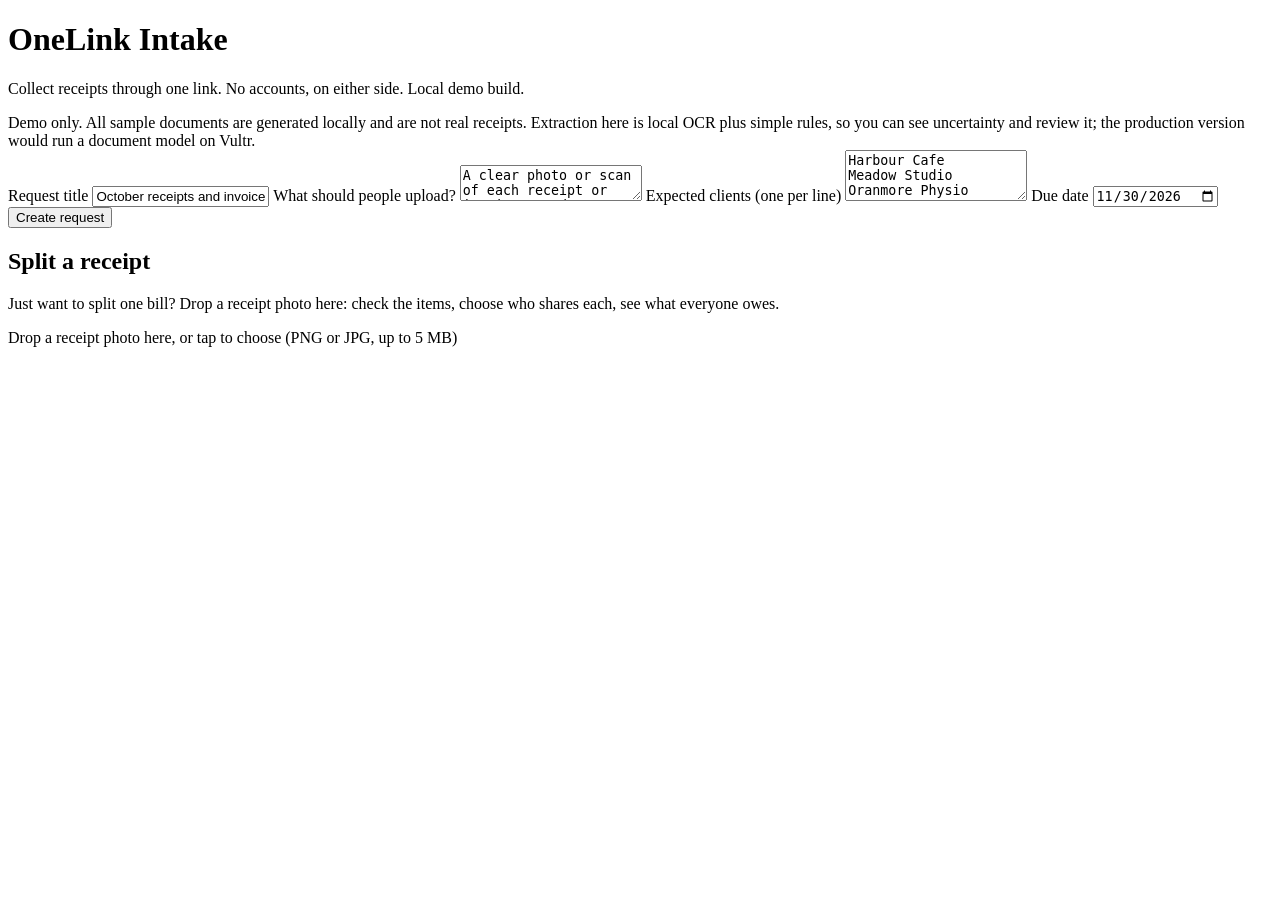
==== public/index.html @ fbf691d6 "OneLink: local receipt intake and splitting Dual local OCR engines (RapidOCR PP-OCRv4 + Tesseract) w" ====
<!doctype html><html lang="en"><head><meta charset="utf-8"><meta name="viewport" content="width=device-width,initial-scale=1">
<title>OneLink Intake - local demo</title><link rel="stylesheet" href="/style.css"></head><body><div class="wrap">
<div class="card">
<h1>OneLink Intake</h1>
<p class="sub">Collect receipts through one link. No accounts, on either side. Local demo build.</p>
<div class="note">Demo only. All sample documents are generated locally and are not real receipts. Extraction here is local OCR plus simple rules, so you can see uncertainty and review it; the production version would run a document model on Vultr.</div>
<label for="title">Request title</label>
<input id="title" type="text" value="October receipts and invoices">
<label for="need">What should people upload?</label>
<textarea id="need" rows="2">A clear photo or scan of each receipt or invoice: vendor, date, total and VAT visible.</textarea>
<label for="clients">Expected clients (one per line)</label>
<textarea id="clients" rows="3">Harbour Cafe
Meadow Studio
Oranmore Physio</textarea>
<label for="due">Due date</label>
<input id="due" type="date" value="2026-11-30">
<button id="go">Create request</button>
</div>
<div class="card">
<h2>Split a receipt</h2>
<p class="sub">Just want to split one bill? Drop a receipt photo here: check the items, choose who shares each, see what everyone owes.</p>
<div class="drop" id="sdrop">Drop a receipt photo here, or tap to choose (PNG or JPG, up to 5 MB)<input id="spick" type="file" accept="image/png,image/jpeg" hidden></div>
<div id="slog"></div>
</div>
<div class="card" id="result" hidden>
<h2>Your two links</h2>
<p class="small">Hand the upload link to clients. Keep the owner link secret: anyone holding it has full control, and losing it means losing access.</p>
<label>Upload link (share this)</label><div class="linkbox" id="uplink"></div>
<label>Owner link (keep private)</label><div class="linkbox" id="ownlink"></div>
<p class="small" id="exp"></p>
</div>
</div>
<script>
const sdrop = document.getElementById('sdrop'), spick = document.getElementById('spick');
sdrop.onclick = () => spick.click();
sdrop.ondragover = e => { e.preventDefault(); sdrop.classList.add('over'); };
sdrop.ondragleave = () => sdrop.classList.remove('over');
sdrop.ondrop = e => { e.preventDefault(); sdrop.classList.remove('over'); ssend(e.dataTransfer.files); };
spick.onchange = () => ssend(spick.files);
async function ssend(files) {
  if (!files || !files.length) return;
  const el = document.createElement('div'); el.className = 'small'; el.textContent = files[0].name + ' - uploading...'; slog.appendChild(el);
  const req = await fetch('/api/requests', { method: 'POST', body: JSON.stringify({ title: 'Receipt split', need: '', clients: [], due: '', mode: 'split' }) }).then(r => r.json());
  if (req.error) { el.textContent = 'failed: ' + req.error; return; }
  const slug = req.uploadPath.split('/').pop();
  const token = req.ownerPath.split('/').pop();
  const up = await fetch('/api/upload/' + slug + '?filename=' + encodeURIComponent(files[0].name) + '&uploader=' + encodeURIComponent('me'), { method: 'POST', body: files[0] }).then(r => r.json());
  if (up.error) { el.textContent = 'failed: ' + up.error; return; }
  el.textContent = files[0].name + ' - reading items...';
  location.href = '/s/' + token + '/' + up.id;
}
document.getElementById('go').onclick = async () => {
  const body = {
    title: title.value, need: need.value,
    clients: clients.value.split('\n').map(s => s.trim()).filter(Boolean),
    due: due.value,
  };
  const r = await fetch('/api/requests', { method: 'POST', body: JSON.stringify(body) }).then(r => r.json());
  if (r.error) return alert(r.error);
  const base = location.origin;
  uplink.textContent = base + r.uploadPath;
  ownlink.textContent = base + r.ownerPath;
  exp.textContent = 'Access ends ' + new Date(r.expiresAt).toDateString() + (r.expiryNote ? ' - ' + r.expiryNote : '') + ' Stored files are deleted in the next hourly cleanup after expiry.';
  result.hidden = false;
  result.scrollIntoView({ behavior: 'smooth' });
};
</script></body></html>
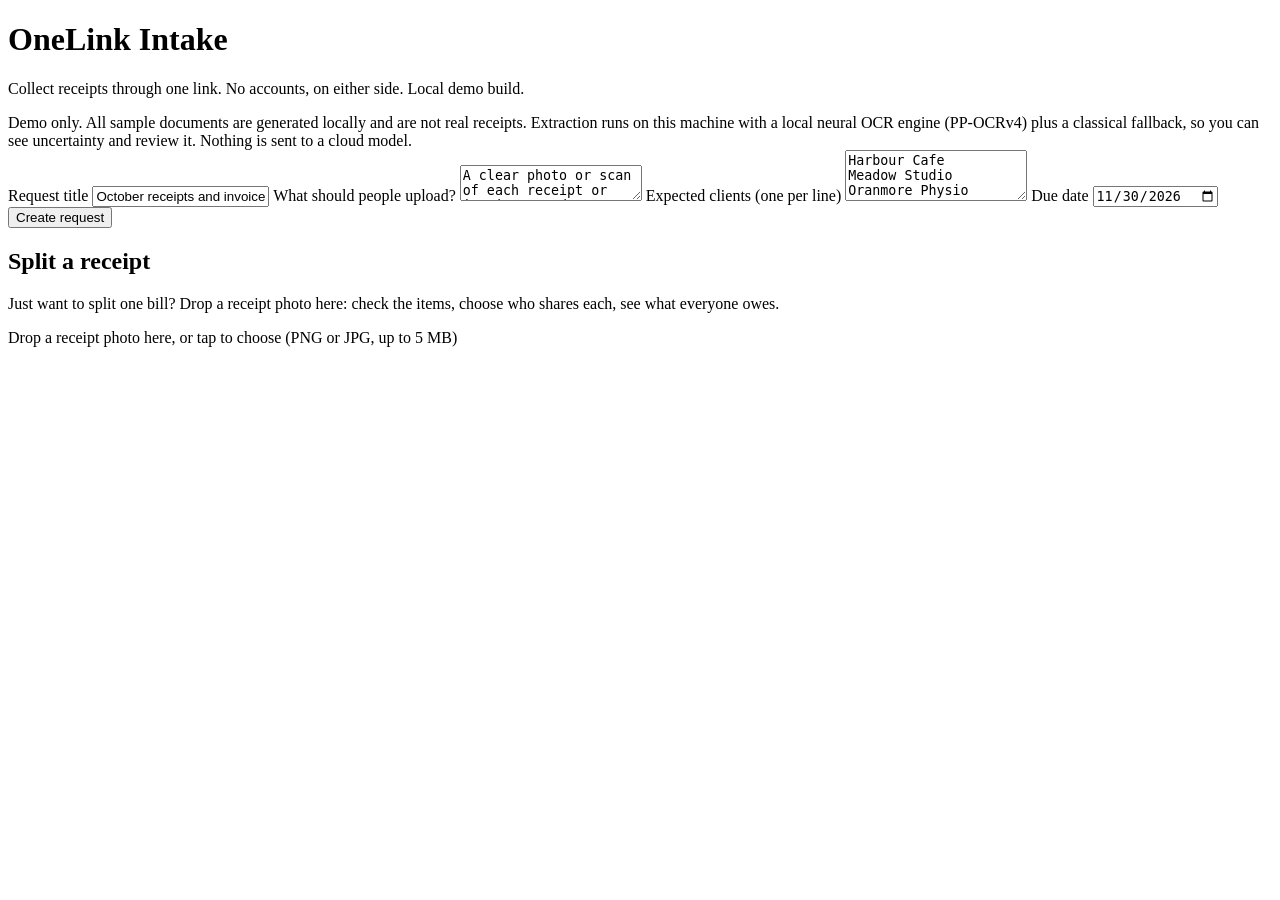
==== commit f2e9e4c2: "Demo script: split-first 30s captioned video; update demo note to match local neural OCR" ====
--- a/public/index.html
+++ b/public/index.html
@@ -3,7 +3,7 @@
 <div class="card">
 <h1>OneLink Intake</h1>
 <p class="sub">Collect receipts through one link. No accounts, on either side. Local demo build.</p>
-<div class="note">Demo only. All sample documents are generated locally and are not real receipts. Extraction here is local OCR plus simple rules, so you can see uncertainty and review it; the production version would run a document model on Vultr.</div>
+<div class="note">Demo only. All sample documents are generated locally and are not real receipts. Extraction runs on this machine with a local neural OCR engine (PP-OCRv4) plus a classical fallback, so you can see uncertainty and review it. Nothing is sent to a cloud model.</div>
 <label for="title">Request title</label>
 <input id="title" type="text" value="October receipts and invoices">
 <label for="need">What should people upload?</label>
